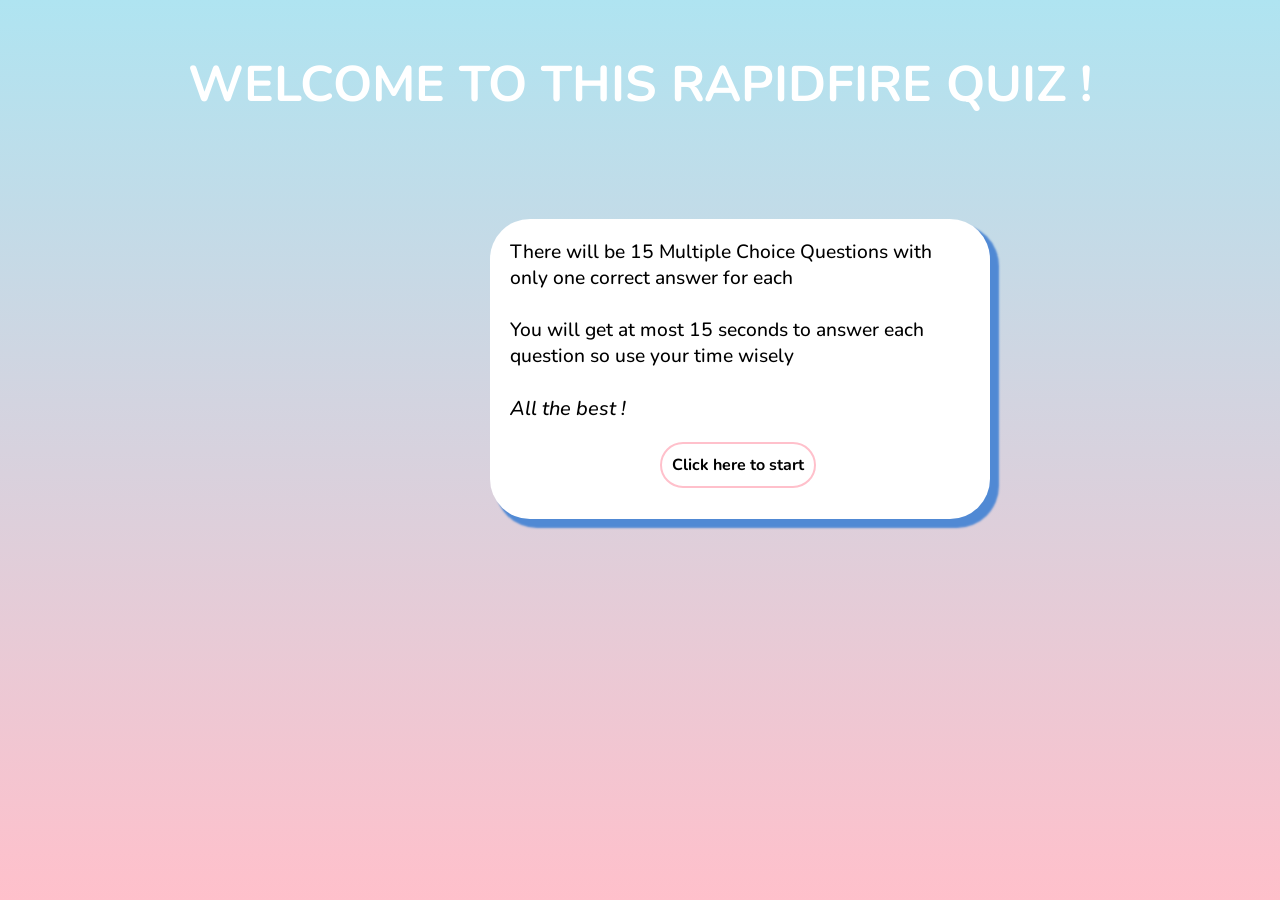
==== index.html @ 4f8016b0 "uploaded f" ====
<!DOCTYPE html>
<html lang="en">
<head>
    <meta charset="UTF-8">
    <meta name="viewport" content="width=device-width, initial-scale=1.0">
    <title>Quiz</title>
    <link rel="stylesheet" href="style.css">
</head>

<body>
    <!-- Intro page/instructions -->
    <div id="h1">
        <h1>WELCOME TO THIS RAPIDFIRE QUIZ !</h1>
        <div>
        <div class="main_block">
            There will be 15 Multiple Choice Questions with only one correct answer for each 
            <br><br>
            You will get at most 15 seconds to answer each question so use your time wisely
            <br><br>
            <span id="luck_message">All the best !</span>
            <br>

            <!-- Start quiz button -->
            <a href="page1.html">
                <button id="start_button">
                Click here to start
                </button>
            </a>
        </div>
<br><br><br><br><br><br><br>
<script src="index.js"></script>
</body>
</html>
---- style.css ----
@import url("https://fonts.googleapis.com/css?family=Nunito");

*{
    font-family: Nunito;
    margin: 0%;
    padding: 0%;
}

body{
    /* background-image: url("https://mir-s3-cdn-cf.behance.net/project_modules/max_1200/e4316a93890387.5e70ade47b737.gif"); */
    background-image: linear-gradient(#afe4f1, pink);
    background-size: cover;
    background-repeat: no-repeat;
    background-attachment: fixed;
    background-size: 100% 100%;

}

@keyframes glow {
    from {
      text-shadow: 0 0 10px #c93d3d, 0 0 20px #fff, 0 0 30px #ff0080, 0 0 40px #ff0080, 0 0 50px #ff2190, 0 0 60px #e60073, 0 0 70px #e60073;
    }
    to {
      text-shadow: 10 10 100px #c20c0c, 0 0 80px #e04191, 0 0 50px #f884be, 0 0 50px #dd1f7e, 0 0 60px #ff4da6, 0 0 70px #ff4da6, 0 0 80px #ff4da6;
    }
  }


h1{
    color: #ffffff;
    text-align: center;
    margin-top: 50px;
    font-size: 50px;
    box-sizing: border-box;
    animation: glow 1s ease-in-out infinite alternate;

}


#luck_message{
    background-color: white;
    font-size: 20px;
    font-style: oblique;
}

.main_block{
    box-sizing: border-box;
    align-self: center;
    background-color: white;
    padding: 20px;
    margin-left: 490px;
    margin-right: 500px;
    margin-top: 100px;
    border-radius: 40px;
    width: 500px;
    height: 300px;
    font-size: larger;
    font-weight: 500;
    box-shadow: 7px 7px 2px 2px rgb(80, 137, 212)
}

.main_block:hover{
    cursor:progress;
    transition-duration: 0.8s;
    transform: scale(1.05);
    box-shadow: 7px 7px 2px 2px #db7082;
}

#start_button{
    cursor: pointer;
    background-color: white;
    border-style: hidden;
    margin: 20px;
    margin-left: 150px;
    padding: 10px;
    font-size: medium;
    font-weight: bolder;
    border-radius: 80px;
    position: absolute;
    border: 2px solid pink;
}

#start_button:hover{
    cursor: pointer;
    border: 0px;
    transform: scale(1.1);
    transition-duration: 1s;
    background-image: radial-gradient(rgba(175, 228, 214, 0.527), rgba(255, 192, 203, 0.527));
}
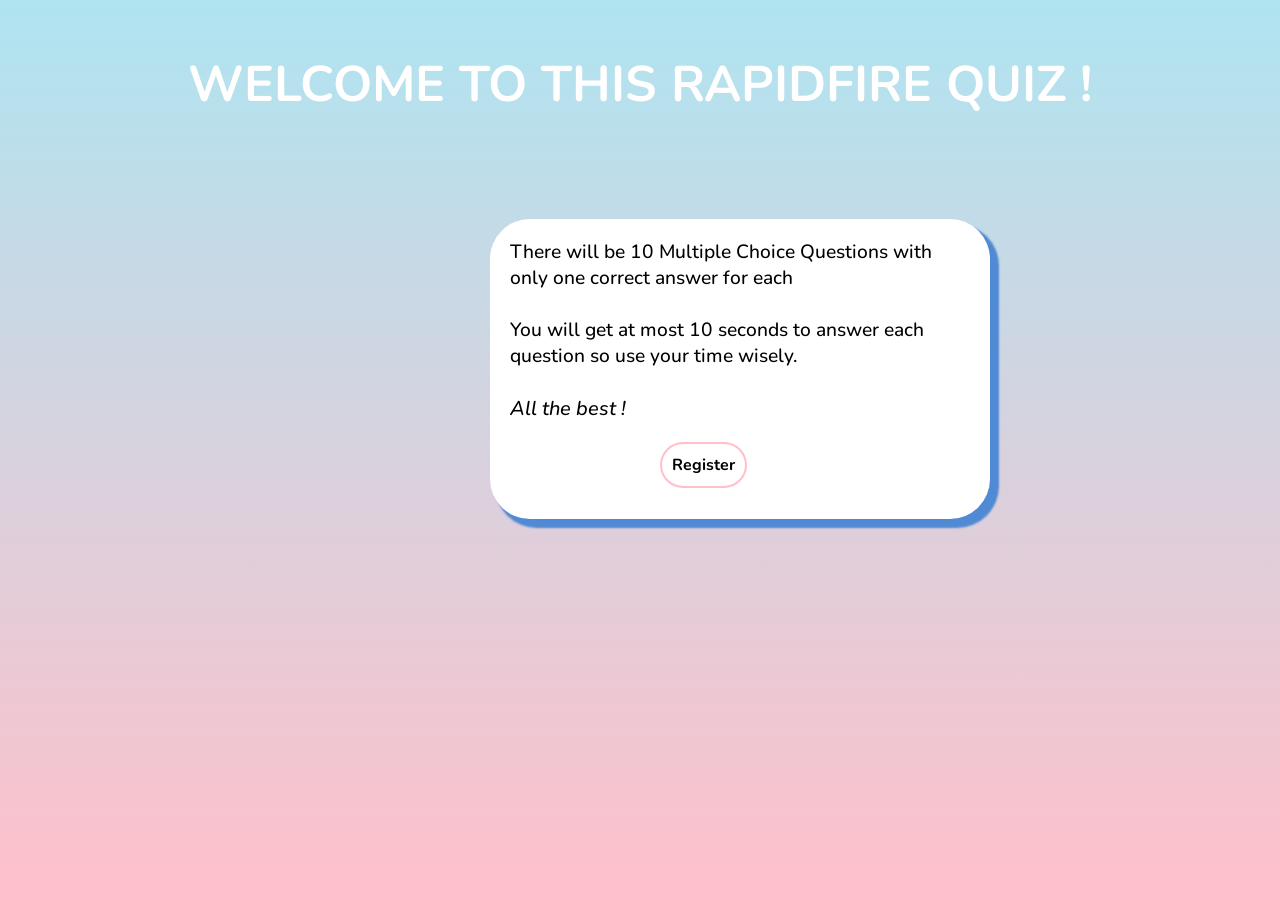
==== commit 9cd5d07c: "index.html" ====
--- a/index.html
+++ b/index.html
@@ -13,21 +13,21 @@
         <h1>WELCOME TO THIS RAPIDFIRE QUIZ !</h1>
         <div>
         <div class="main_block">
-            There will be 15 Multiple Choice Questions with only one correct answer for each 
+            There will be 10 Multiple Choice Questions with only one correct answer for each 
             <br><br>
-            You will get at most 15 seconds to answer each question so use your time wisely
+            You will get at most 10 seconds to answer each question so use your time wisely.
             <br><br>
             <span id="luck_message">All the best !</span>
             <br>
 
             <!-- Start quiz button -->
-            <a href="page1.html">
+                <a href="login.html">
                 <button id="start_button">
-                Click here to start
+                Register
                 </button>
-            </a>
+                </a>
         </div>
 <br><br><br><br><br><br><br>
 <script src="index.js"></script>
 </body>
-</html>+</html>
